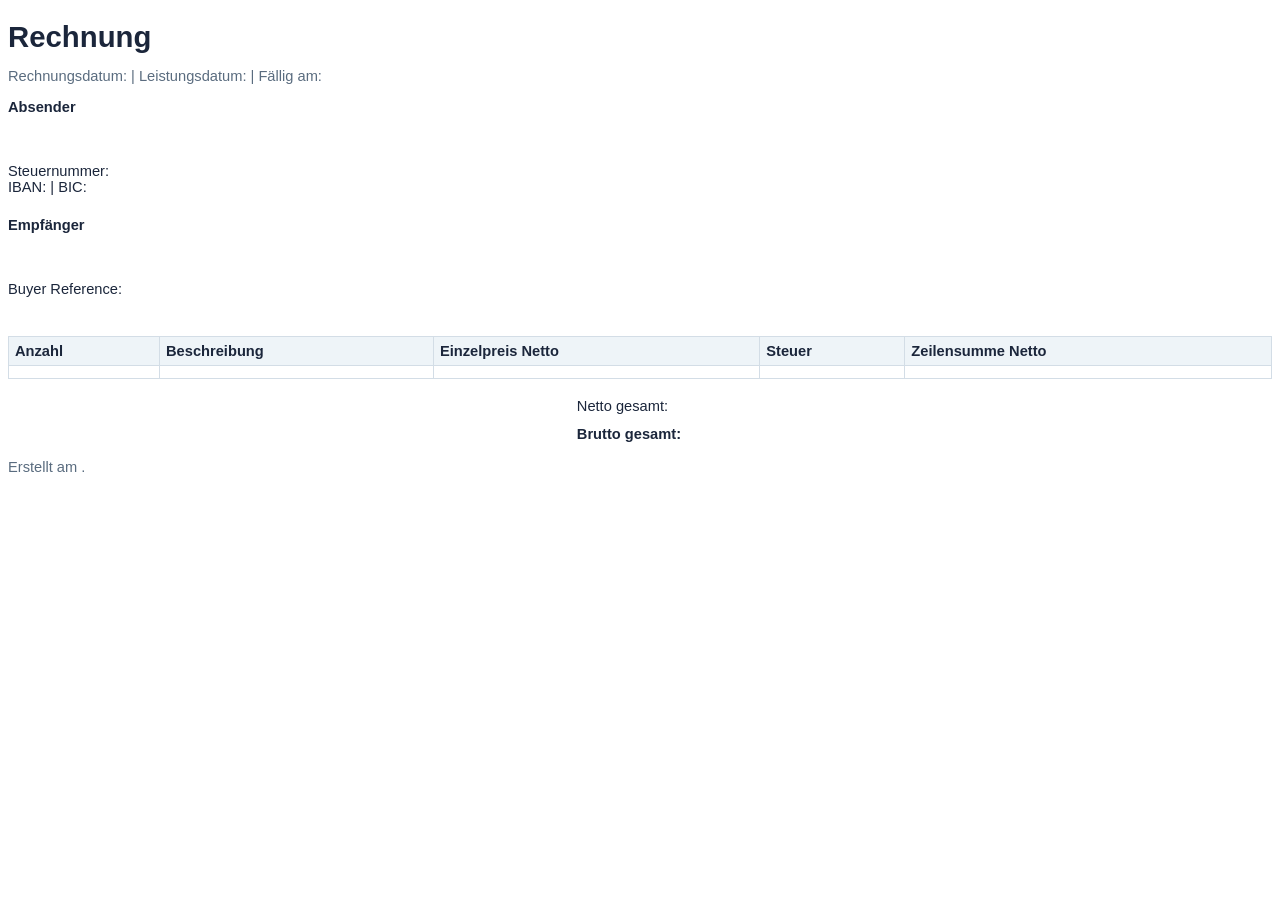
==== src/main/resources/templates/pdf/invoice.html @ 544d00b1 "init" ====
<!DOCTYPE html>
<html lang="de" xmlns:th="http://www.thymeleaf.org">
<head>
    <meta charset="UTF-8" />
    <style>
        @page { size: A4; margin: 2cm; }
        body { font-family: Helvetica, sans-serif; color: #1b263b; font-size: 11pt; }
        h1 { margin-bottom: 0.3rem; }
        .muted { color: #5a6c7f; }
        .block { margin-bottom: 0.4rem; }
        .spacer { height: 16px; }
        .table-section { margin-top: 0.6rem; }
        table { width: 100%; border-collapse: collapse; margin-top: 1rem; }
        th, td { border: 1px solid #d3dde6; padding: 6px; text-align: left; }
        th { background: #eef4f8; }
        .right { text-align: right; }
        .totals { margin-top: 1rem; width: 55%; margin-left: auto; }
        .totals td { border: none; padding: 3px 0; }
    </style>
</head>
<body>
<h1>Rechnung <span th:text="${invoice.meta.invoiceNumber}"></span></h1>
<p class="muted">
    Rechnungsdatum: <span th:text="${#temporals.format(invoice.meta.invoiceDate, 'dd.MM.yyyy')}"></span> |
    Leistungsdatum: <span th:text="${#temporals.format(invoice.meta.serviceDate, 'dd.MM.yyyy')}"></span> |
    Fällig am: <span th:text="${#temporals.format(dueDate, 'dd.MM.yyyy')}"></span>
</p>

<div class="block">
    <strong>Absender</strong><br />
    <span th:text="${invoice.seller.name}"></span><br />
    <span th:text="${invoice.seller.street}"></span><br />
    <span th:text="${invoice.seller.zip + ' ' + invoice.seller.city}"></span><br />
    Steuernummer: <span th:text="${invoice.seller.taxNumber}"></span><br />
    IBAN: <span th:text="${invoice.seller.iban}"></span>
    <span th:if="${invoice.seller.bic != null and !invoice.seller.bic.isBlank()}"> | BIC: <span th:text="${invoice.seller.bic}"></span></span>
</div>

<div class="spacer"></div>

<div class="block">
    <strong>Empfänger</strong><br />
    <span th:text="${invoice.buyer.name}"></span><br />
    <span th:text="${invoice.buyer.street}"></span><br />
    <span th:text="${invoice.buyer.zip + ' ' + invoice.buyer.city}"></span><br />
    <span th:if="${invoice.buyer.buyerReference != null and !invoice.buyer.buyerReference.isBlank()}">
        Buyer Reference: <span th:text="${invoice.buyer.buyerReference}"></span>
    </span>
</div>

<div class="spacer"></div>

<div class="table-section">
<table>
    <thead>
    <tr>
        <th>Anzahl</th>
        <th>Beschreibung</th>
        <th>Einzelpreis Netto</th>
        <th>Steuer</th>
        <th>Zeilensumme Netto</th>
    </tr>
    </thead>
    <tbody>
    <tr th:each="item : ${invoice.items}">
        <td th:text="${item.quantity}"></td>
        <td th:text="${item.description}"></td>
        <td class="right" th:text="${#numbers.formatDecimal(item.unitPriceNet, 1, 2)} + ' EUR'"></td>
        <td class="right" th:text="${item.vatRate.label()}"></td>
        <td class="right" th:text="${#numbers.formatDecimal(item.quantity * item.unitPriceNet, 1, 2)} + ' EUR'"></td>
    </tr>
    </tbody>
</table>
</div>

<table class="totals">
    <tr>
        <td>Netto gesamt:</td>
        <td class="right" th:text="${#numbers.formatDecimal(totals.netTotal, 1, 2)} + ' EUR'"></td>
    </tr>
    <tr th:each="tax : ${totals.taxSummaries}">
        <td th:text="${'Steuer ' + #numbers.formatDecimal(tax.taxRate,1,2) + '%:'}"></td>
        <td class="right" th:text="${#numbers.formatDecimal(tax.taxAmount, 1, 2)} + ' EUR'"></td>
    </tr>
    <tr>
        <td><strong>Brutto gesamt:</strong></td>
        <td class="right"><strong th:text="${#numbers.formatDecimal(totals.grossTotal, 1, 2)} + ' EUR'"></strong></td>
    </tr>
</table>

<p class="muted">Erstellt am <span th:text="${#temporals.format(today, 'dd.MM.yyyy')}"></span>.</p>
</body>
</html>
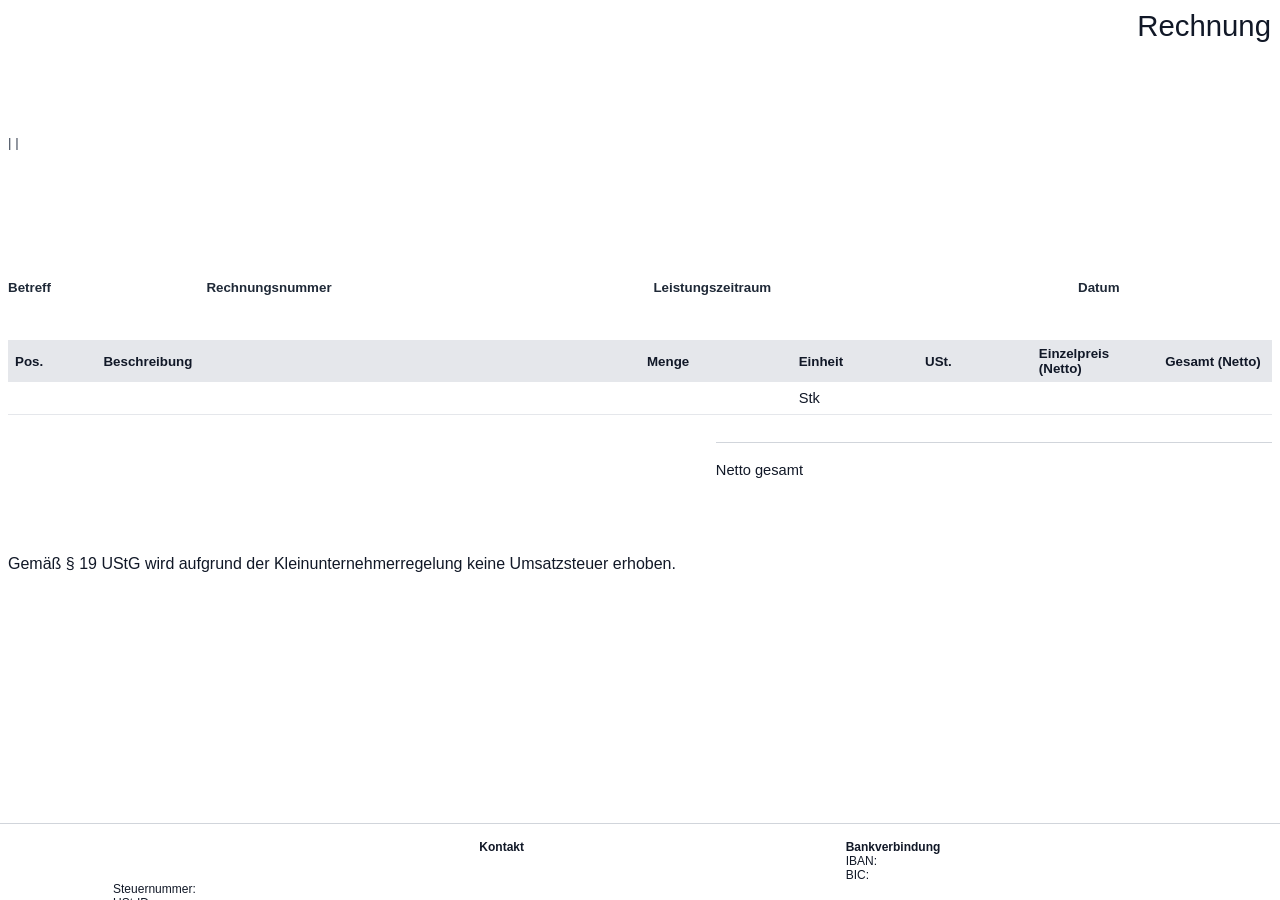
==== commit aefb1726: "Improve invoice workflow and PDF output for freelancer use" ====
--- a/src/main/resources/templates/pdf/invoice.html
+++ b/src/main/resources/templates/pdf/invoice.html
@@ -3,91 +3,186 @@
 <head>
     <meta charset="UTF-8" />
     <style>
-        @page { size: A4; margin: 2cm; }
-        body { font-family: Helvetica, sans-serif; color: #1b263b; font-size: 11pt; }
-        h1 { margin-bottom: 0.3rem; }
-        .muted { color: #5a6c7f; }
-        .block { margin-bottom: 0.4rem; }
-        .spacer { height: 16px; }
-        .table-section { margin-top: 0.6rem; }
-        table { width: 100%; border-collapse: collapse; margin-top: 1rem; }
-        th, td { border: 1px solid #d3dde6; padding: 6px; text-align: left; }
-        th { background: #eef4f8; }
-        .right { text-align: right; }
-        .totals { margin-top: 1rem; width: 55%; margin-left: auto; }
-        .totals td { border: none; padding: 3px 0; }
+        @page { size: A4; margin: 18mm 18mm 16mm 18mm; }
+        body { font-family: Helvetica, sans-serif; color: #111827; font-size: 11pt; }
+        h1, h2, h3, p { margin: 0; }
+        .top { margin-bottom: 8mm; padding-bottom: 34mm; }
+        .brand-row { width: 100%; border-collapse: collapse; margin-bottom: 24mm; }
+        .brand-row td { border: none; vertical-align: bottom; }
+        .brand { font-size: 24pt; font-weight: 700; }
+        .invoice-title { text-align: right; font-size: 22pt; font-weight: 500; }
+        .address-line { font-size: 10pt; color: #374151; margin-bottom: 8mm; }
+        .recipient { font-size: 12pt; line-height: 1.35; margin-bottom: 15mm; }
+        .meta { width: 100%; border-collapse: collapse; margin-bottom: 10mm; }
+        .meta th { border: none; text-align: left; color: #1f2937; font-size: 10pt; padding: 0 6mm 2mm 0; }
+        .meta td { border: none; text-align: left; font-size: 12pt; padding: 0 6mm 0 0; }
+        .lines { width: 100%; border-collapse: collapse; margin-top: 4mm; }
+        .lines th { background: #e5e7eb; font-size: 10pt; text-align: left; padding: 6px 7px; border: none; }
+        .lines td { border: none; border-bottom: 1px solid #e5e7eb; padding: 8px 7px; vertical-align: top; }
+        .num { width: 7%; }
+        .desc { width: 43%; }
+        .qty { width: 12%; text-align: right; }
+        .unit { width: 10%; }
+        .vat { width: 9%; text-align: right; }
+        .price { width: 10%; text-align: right; }
+        .sum { width: 12%; text-align: right; }
+        .desc-sub { display: block; color: #6b7280; margin-top: 2px; }
+        .totals-box { margin-top: 7mm; border-top: 1px solid #d1d5db; padding-top: 4mm; width: 44%; margin-left: auto; }
+        .totals-box table { width: 100%; border-collapse: collapse; }
+        .totals-box td { border: none; padding: 1.2mm 0; font-size: 11pt; }
+        .totals-box .label { text-align: left; }
+        .totals-box .value { text-align: right; }
+        .totals-box .grand td { padding-top: 3mm; font-size: 14pt; font-weight: 700; }
+        .notes { margin-top: 12mm; font-size: 12pt; line-height: 1.35; }
+        .notes p { margin-bottom: 4mm; white-space: pre-line; }
+        .footer {
+            position: fixed;
+            left: 0;
+            right: 0;
+            bottom: -12mm;
+            height: 26mm;
+            border-top: 1px solid #d1d5db;
+            padding: 4mm 18mm 2mm 18mm;
+            font-size: 9pt;
+            color: #111827;
+        }
+        .footer-grid {
+            width: 100%;
+            border-collapse: separate;
+            border-spacing: 12mm 0;
+        }
+        .footer-grid td {
+            border: none;
+            width: 33%;
+            vertical-align: top;
+            padding: 0;
+        }
+        .footer-page {
+            position: absolute;
+            right: 18mm;
+            bottom: 0;
+            text-align: right;
+            white-space: nowrap;
+        }
+        .muted { color: #4b5563; }
     </style>
 </head>
 <body>
-<h1>Rechnung <span th:text="${invoice.meta.invoiceNumber}"></span></h1>
-<p class="muted">
-    Rechnungsdatum: <span th:text="${#temporals.format(invoice.meta.invoiceDate, 'dd.MM.yyyy')}"></span> |
-    Leistungsdatum: <span th:text="${#temporals.format(invoice.meta.serviceDate, 'dd.MM.yyyy')}"></span> |
-    Fällig am: <span th:text="${#temporals.format(dueDate, 'dd.MM.yyyy')}"></span>
-</p>
+<div class="top">
+    <table class="brand-row">
+        <tr>
+            <td class="brand" th:text="${invoice.seller.name}"></td>
+            <td class="invoice-title">Rechnung</td>
+        </tr>
+    </table>
 
-<div class="block">
-    <strong>Absender</strong><br />
-    <span th:text="${invoice.seller.name}"></span><br />
-    <span th:text="${invoice.seller.street}"></span><br />
-    <span th:text="${invoice.seller.zip + ' ' + invoice.seller.city}"></span><br />
-    Steuernummer: <span th:text="${invoice.seller.taxNumber}"></span><br />
-    IBAN: <span th:text="${invoice.seller.iban}"></span>
-    <span th:if="${invoice.seller.bic != null and !invoice.seller.bic.isBlank()}"> | BIC: <span th:text="${invoice.seller.bic}"></span></span>
+    <p class="address-line">
+        <strong th:text="${invoice.seller.name}"></strong>
+        <span> | </span>
+        <span th:text="${invoice.seller.street}"></span>
+        <span> | </span>
+        <span th:text="${invoice.seller.zip + ' ' + invoice.seller.city}"></span>
+    </p>
+
+    <p class="recipient">
+        <span th:text="${invoice.buyer.name}"></span><br />
+        <span th:text="${invoice.buyer.street}"></span><br />
+        <span th:text="${invoice.buyer.zip + ' ' + invoice.buyer.city}"></span>
+    </p>
+
+    <table class="meta">
+        <tr>
+            <th>Betreff</th>
+            <th>Rechnungsnummer</th>
+            <th>Leistungszeitraum</th>
+            <th>Datum</th>
+        </tr>
+        <tr>
+            <td th:text="${invoice.meta.subject}"></td>
+            <td th:text="${invoice.meta.invoiceNumber}"></td>
+            <td>
+                <span th:if="${invoice.meta.servicePeriodStart != null and invoice.meta.servicePeriodEnd != null}"
+                      th:text="${#temporals.format(invoice.meta.servicePeriodStart, 'dd.MM.yyyy') + ' bis ' + #temporals.format(invoice.meta.servicePeriodEnd, 'dd.MM.yyyy')}"></span>
+                <span th:if="${invoice.meta.servicePeriodStart == null or invoice.meta.servicePeriodEnd == null}"
+                      th:text="${#temporals.format(invoice.meta.serviceDate, 'dd.MM.yyyy')}"></span>
+            </td>
+            <td th:text="${#temporals.format(invoice.meta.invoiceDate, 'dd.MM.yyyy')}"></td>
+        </tr>
+    </table>
+
+    <table class="lines">
+        <thead>
+        <tr>
+            <th class="num">Pos.</th>
+            <th class="desc">Beschreibung</th>
+            <th class="qty">Menge</th>
+            <th class="unit">Einheit</th>
+            <th class="vat">USt.</th>
+            <th class="price">Einzelpreis (Netto)</th>
+            <th class="sum">Gesamt (Netto)</th>
+        </tr>
+        </thead>
+        <tbody>
+        <tr th:each="item,iter : ${invoice.items}">
+            <td class="num" th:text="${iter.index + 1} + '.'"></td>
+            <td class="desc">
+                <span th:text="${item.description}"></span>
+            </td>
+            <td class="qty" th:text="${#numbers.formatDecimal(item.quantity, 1, 2)}"></td>
+            <td class="unit">Stk</td>
+            <td class="vat" th:text="${item.vatRate.label()}"></td>
+            <td class="price" th:text="${#numbers.formatDecimal(item.unitPriceNet, 1, 2)}"></td>
+            <td class="sum" th:text="${#numbers.formatDecimal(item.quantity * item.unitPriceNet, 1, 2)}"></td>
+        </tr>
+        </tbody>
+    </table>
+
+    <div class="totals-box">
+        <table>
+            <tr>
+                <td class="label">Netto gesamt</td>
+                <td class="value" th:text="${'€ ' + #numbers.formatDecimal(totals.netTotal, 1, 2)}"></td>
+            </tr>
+            <tr th:if="${!invoice.smallBusinessRegulation}" th:each="tax : ${totals.taxSummaries}">
+                <td class="label" th:text="${'USt ' + #numbers.formatDecimal(tax.taxRate, 1, 2) + '%'}"></td>
+                <td class="value" th:text="${'€ ' + #numbers.formatDecimal(tax.taxAmount, 1, 2)}"></td>
+            </tr>
+            <tr class="grand">
+                <td class="label" th:text="${invoice.smallBusinessRegulation ? 'Gesamt' : 'Gesamt (Brutto)'}"></td>
+                <td class="value" th:text="${'€ ' + #numbers.formatDecimal(totals.grossTotal, 1, 2)}"></td>
+            </tr>
+        </table>
+    </div>
+
+    <div class="notes">
+        <p th:if="${invoice.smallBusinessRegulation}">Gemäß § 19 UStG wird aufgrund der Kleinunternehmerregelung keine Umsatzsteuer erhoben.</p>
+        <p th:if="${invoice.paymentInstructionText != null and !invoice.paymentInstructionText.isBlank()}" th:text="${invoice.paymentInstructionText}"></p>
+    </div>
 </div>
 
-<div class="spacer"></div>
-
-<div class="block">
-    <strong>Empfänger</strong><br />
-    <span th:text="${invoice.buyer.name}"></span><br />
-    <span th:text="${invoice.buyer.street}"></span><br />
-    <span th:text="${invoice.buyer.zip + ' ' + invoice.buyer.city}"></span><br />
-    <span th:if="${invoice.buyer.buyerReference != null and !invoice.buyer.buyerReference.isBlank()}">
-        Buyer Reference: <span th:text="${invoice.buyer.buyerReference}"></span>
-    </span>
+<div class="footer">
+    <table class="footer-grid">
+        <tr>
+            <td>
+                <strong th:text="${invoice.seller.name}"></strong><br />
+                <span th:text="${invoice.seller.street}"></span><br />
+                <span th:text="${invoice.seller.zip + ' ' + invoice.seller.city}"></span><br />
+                <span>Steuernummer: </span><span th:text="${invoice.seller.taxNumber}"></span><br />
+                <span>USt-ID: </span><span th:text="${invoice.seller.vatId != null and !invoice.seller.vatId.isBlank() ? invoice.seller.vatId : '-'}"></span>
+            </td>
+            <td>
+                <strong>Kontakt</strong><br />
+                <span th:text="${invoice.seller.email != null and !invoice.seller.email.isBlank() ? 'E-Mail: ' + invoice.seller.email : 'E-Mail: -'}"></span><br />
+                <span th:text="${invoice.seller.phone != null and !invoice.seller.phone.isBlank() ? 'Telefon: ' + invoice.seller.phone : 'Telefon: -'}"></span>
+            </td>
+            <td>
+                <strong>Bankverbindung</strong><br />
+                <span>IBAN: </span><span th:text="${invoice.seller.iban}"></span><br />
+                <span>BIC: </span><span th:text="${invoice.seller.bic != null and !invoice.seller.bic.isBlank() ? invoice.seller.bic : '-'}"></span>
+            </td>
+        </tr>
+    </table>
+    <div class="footer-page">Seite 1 von 1</div>
 </div>
-
-<div class="spacer"></div>
-
-<div class="table-section">
-<table>
-    <thead>
-    <tr>
-        <th>Anzahl</th>
-        <th>Beschreibung</th>
-        <th>Einzelpreis Netto</th>
-        <th>Steuer</th>
-        <th>Zeilensumme Netto</th>
-    </tr>
-    </thead>
-    <tbody>
-    <tr th:each="item : ${invoice.items}">
-        <td th:text="${item.quantity}"></td>
-        <td th:text="${item.description}"></td>
-        <td class="right" th:text="${#numbers.formatDecimal(item.unitPriceNet, 1, 2)} + ' EUR'"></td>
-        <td class="right" th:text="${item.vatRate.label()}"></td>
-        <td class="right" th:text="${#numbers.formatDecimal(item.quantity * item.unitPriceNet, 1, 2)} + ' EUR'"></td>
-    </tr>
-    </tbody>
-</table>
-</div>
-
-<table class="totals">
-    <tr>
-        <td>Netto gesamt:</td>
-        <td class="right" th:text="${#numbers.formatDecimal(totals.netTotal, 1, 2)} + ' EUR'"></td>
-    </tr>
-    <tr th:each="tax : ${totals.taxSummaries}">
-        <td th:text="${'Steuer ' + #numbers.formatDecimal(tax.taxRate,1,2) + '%:'}"></td>
-        <td class="right" th:text="${#numbers.formatDecimal(tax.taxAmount, 1, 2)} + ' EUR'"></td>
-    </tr>
-    <tr>
-        <td><strong>Brutto gesamt:</strong></td>
-        <td class="right"><strong th:text="${#numbers.formatDecimal(totals.grossTotal, 1, 2)} + ' EUR'"></strong></td>
-    </tr>
-</table>
-
-<p class="muted">Erstellt am <span th:text="${#temporals.format(today, 'dd.MM.yyyy')}"></span>.</p>
 </body>
 </html>
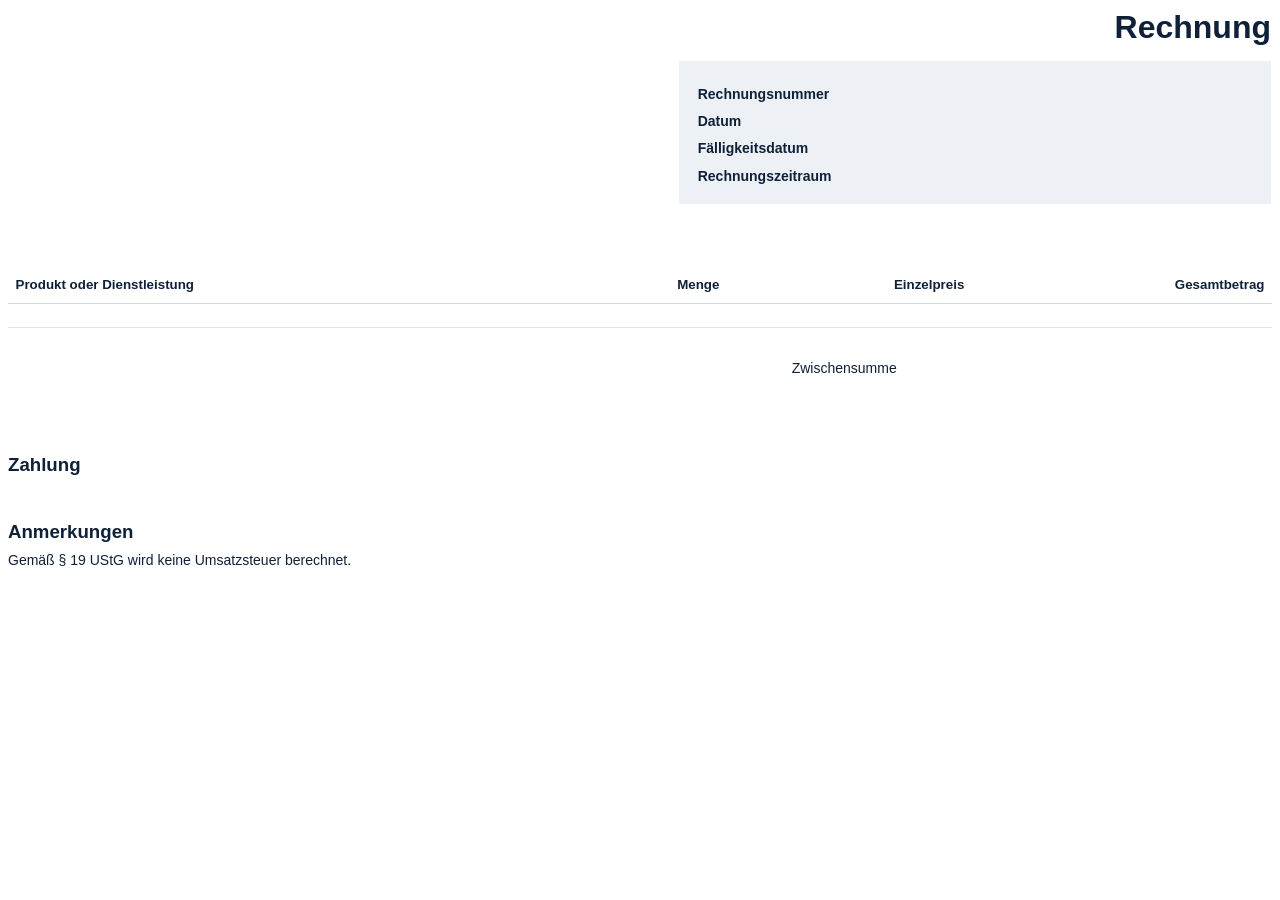
==== commit 42eb472b: "Refine invoice PDF layout and add unit-aware line items" ====
--- a/src/main/resources/templates/pdf/invoice.html
+++ b/src/main/resources/templates/pdf/invoice.html
@@ -3,186 +3,136 @@
 <head>
     <meta charset="UTF-8" />
     <style>
-        @page { size: A4; margin: 18mm 18mm 16mm 18mm; }
-        body { font-family: Helvetica, sans-serif; color: #111827; font-size: 11pt; }
+        @page { size: A4; margin: 18mm; }
+        body { font-family: Helvetica, sans-serif; color: #0f2138; font-size: 10.5pt; }
         h1, h2, h3, p { margin: 0; }
-        .top { margin-bottom: 8mm; padding-bottom: 34mm; }
-        .brand-row { width: 100%; border-collapse: collapse; margin-bottom: 24mm; }
-        .brand-row td { border: none; vertical-align: bottom; }
-        .brand { font-size: 24pt; font-weight: 700; }
-        .invoice-title { text-align: right; font-size: 22pt; font-weight: 500; }
-        .address-line { font-size: 10pt; color: #374151; margin-bottom: 8mm; }
-        .recipient { font-size: 12pt; line-height: 1.35; margin-bottom: 15mm; }
-        .meta { width: 100%; border-collapse: collapse; margin-bottom: 10mm; }
-        .meta th { border: none; text-align: left; color: #1f2937; font-size: 10pt; padding: 0 6mm 2mm 0; }
-        .meta td { border: none; text-align: left; font-size: 12pt; padding: 0 6mm 0 0; }
-        .lines { width: 100%; border-collapse: collapse; margin-top: 4mm; }
-        .lines th { background: #e5e7eb; font-size: 10pt; text-align: left; padding: 6px 7px; border: none; }
-        .lines td { border: none; border-bottom: 1px solid #e5e7eb; padding: 8px 7px; vertical-align: top; }
-        .num { width: 7%; }
-        .desc { width: 43%; }
-        .qty { width: 12%; text-align: right; }
-        .unit { width: 10%; }
-        .vat { width: 9%; text-align: right; }
-        .price { width: 10%; text-align: right; }
-        .sum { width: 12%; text-align: right; }
-        .desc-sub { display: block; color: #6b7280; margin-top: 2px; }
-        .totals-box { margin-top: 7mm; border-top: 1px solid #d1d5db; padding-top: 4mm; width: 44%; margin-left: auto; }
-        .totals-box table { width: 100%; border-collapse: collapse; }
-        .totals-box td { border: none; padding: 1.2mm 0; font-size: 11pt; }
-        .totals-box .label { text-align: left; }
-        .totals-box .value { text-align: right; }
-        .totals-box .grand td { padding-top: 3mm; font-size: 14pt; font-weight: 700; }
-        .notes { margin-top: 12mm; font-size: 12pt; line-height: 1.35; }
-        .notes p { margin-bottom: 4mm; white-space: pre-line; }
-        .footer {
-            position: fixed;
-            left: 0;
-            right: 0;
-            bottom: -12mm;
-            height: 26mm;
-            border-top: 1px solid #d1d5db;
-            padding: 4mm 18mm 2mm 18mm;
-            font-size: 9pt;
-            color: #111827;
-        }
-        .footer-grid {
-            width: 100%;
-            border-collapse: separate;
-            border-spacing: 12mm 0;
-        }
-        .footer-grid td {
-            border: none;
-            width: 33%;
-            vertical-align: top;
-            padding: 0;
-        }
-        .footer-page {
-            position: absolute;
-            right: 18mm;
-            bottom: 0;
-            text-align: right;
-            white-space: nowrap;
-        }
-        .muted { color: #4b5563; }
+        .header { width: 100%; border-collapse: collapse; margin-bottom: 16mm; }
+        .header td { border: none; vertical-align: top; width: 50%; }
+        .sender { line-height: 1.35; font-size: 10pt; margin-bottom: 18mm; }
+        .recipient { line-height: 1.35; }
+        .recipient .name { font-weight: 700; margin-bottom: 1mm; }
+        .title { text-align: right; font-size: 24pt; font-weight: 700; margin-bottom: 4mm; }
+        .meta-box { margin-left: auto; width: 88%; background: #edf1f6; padding: 5mm 5mm 4mm 5mm; }
+        .meta-box table { width: 100%; border-collapse: collapse; }
+        .meta-box td { border: none; padding: 1.5mm 0; }
+        .meta-box td:first-child { font-weight: 700; width: 54%; }
+
+        .line-table { width: 100%; border-collapse: collapse; margin-top: 5mm; }
+        .line-table th { text-align: left; font-size: 10pt; padding: 3mm 2mm; border-bottom: 1px solid #cfd8e4; }
+        .line-table td { padding: 3mm 2mm; border-bottom: 1px solid #dce3ec; vertical-align: top; }
+        .line-table .qty, .line-table .price, .line-table .sum { text-align: right; white-space: nowrap; }
+
+        .totals { margin-top: 7mm; width: 38%; margin-left: auto; }
+        .totals table { width: 100%; border-collapse: collapse; }
+        .totals td { border: none; padding: 1.4mm 0; }
+        .totals td:first-child { text-align: left; }
+        .totals td:last-child { text-align: right; white-space: nowrap; }
+        .totals .gross td { font-size: 11.5pt; font-weight: 700; padding-top: 3mm; }
+
+        .section { margin-top: 12mm; }
+        .section h3 { font-size: 14pt; margin-bottom: 2mm; }
+        .section p { line-height: 1.4; white-space: pre-line; }
     </style>
 </head>
 <body>
-<div class="top">
-    <table class="brand-row">
+<table class="header">
+    <tr>
+        <td>
+            <div class="sender">
+                <p th:text="${invoice.seller.name}"></p>
+                <p th:text="${invoice.seller.street}"></p>
+                <p th:text="${invoice.seller.zip + ' ' + invoice.seller.city}"></p>
+                <p th:text="${'Steuernummer: ' + invoice.seller.taxNumber}"></p>
+                <p th:if="${invoice.seller.email != null and !invoice.seller.email.isBlank()}" th:text="${invoice.seller.email}"></p>
+                <p th:if="${invoice.seller.phone != null and !invoice.seller.phone.isBlank()}" th:text="${invoice.seller.phone}"></p>
+            </div>
+
+            <div class="recipient">
+                <p class="name" th:text="${invoice.buyer.name}"></p>
+                <p th:text="${invoice.buyer.street}"></p>
+                <p th:text="${invoice.buyer.zip + ' ' + invoice.buyer.city}"></p>
+                <p th:if="${invoice.buyer.vatId != null and !invoice.buyer.vatId.isBlank()}" th:text="${'USt-IdNr.: ' + invoice.buyer.vatId}"></p>
+            </div>
+        </td>
+        <td>
+            <h1 class="title">Rechnung</h1>
+
+            <div class="meta-box">
+                <table>
+                    <tr>
+                        <td>Rechnungsnummer</td>
+                        <td th:text="${invoice.meta.invoiceNumber}"></td>
+                    </tr>
+                    <tr>
+                        <td>Datum</td>
+                        <td th:text="${#temporals.format(invoice.meta.invoiceDate, 'dd.MM.yyyy')}"></td>
+                    </tr>
+                    <tr>
+                        <td>Fälligkeitsdatum</td>
+                        <td th:text="${#temporals.format(dueDate, 'dd.MM.yyyy')}"></td>
+                    </tr>
+                    <tr>
+                        <td>Rechnungszeitraum</td>
+                        <td>
+                            <span th:if="${invoice.meta.servicePeriodStart != null and invoice.meta.servicePeriodEnd != null}"
+                                  th:text="${#temporals.format(invoice.meta.servicePeriodStart, 'dd.MM.yyyy') + ' - ' + #temporals.format(invoice.meta.servicePeriodEnd, 'dd.MM.yyyy')}"></span>
+                            <span th:if="${invoice.meta.servicePeriodStart == null or invoice.meta.servicePeriodEnd == null}"
+                                  th:text="${#temporals.format(invoice.meta.serviceDate, 'dd.MM.yyyy')}"></span>
+                        </td>
+                    </tr>
+                </table>
+            </div>
+        </td>
+    </tr>
+</table>
+
+<table class="line-table">
+    <thead>
+    <tr>
+        <th>Produkt oder Dienstleistung</th>
+        <th class="qty">Menge</th>
+        <th class="price">Einzelpreis</th>
+        <th class="sum">Gesamtbetrag</th>
+    </tr>
+    </thead>
+    <tbody>
+    <tr th:each="item : ${invoice.items}">
+        <td th:text="${item.description}"></td>
+        <td class="qty" th:text="${#numbers.formatDecimal(item.quantity, 1, 2) + ' ' + item.unit.label()}"></td>
+        <td class="price" th:text="${#numbers.formatDecimal(item.unitPriceNet, 1, 2) + ' EUR'}"></td>
+        <td class="sum" th:text="${#numbers.formatDecimal(item.quantity * item.unitPriceNet, 1, 2) + ' EUR'}"></td>
+    </tr>
+    </tbody>
+</table>
+
+<div class="totals">
+    <table>
         <tr>
-            <td class="brand" th:text="${invoice.seller.name}"></td>
-            <td class="invoice-title">Rechnung</td>
+            <td>Zwischensumme</td>
+            <td th:text="${#numbers.formatDecimal(totals.netTotal, 1, 2) + ' EUR'}"></td>
+        </tr>
+        <tr th:if="${!invoice.smallBusinessRegulation}" th:each="tax : ${totals.taxSummaries}">
+            <td th:text="${'USt ' + #numbers.formatDecimal(tax.taxRate, 1, 2) + '%'}"></td>
+            <td th:text="${#numbers.formatDecimal(tax.taxAmount, 1, 2) + ' EUR'}"></td>
+        </tr>
+        <tr class="gross">
+            <td th:text="${invoice.smallBusinessRegulation ? 'Gesamtbetrag' : 'Gesamtbetrag (Brutto)'}"></td>
+            <td th:text="${#numbers.formatDecimal(totals.grossTotal, 1, 2) + ' EUR'}"></td>
         </tr>
     </table>
-
-    <p class="address-line">
-        <strong th:text="${invoice.seller.name}"></strong>
-        <span> | </span>
-        <span th:text="${invoice.seller.street}"></span>
-        <span> | </span>
-        <span th:text="${invoice.seller.zip + ' ' + invoice.seller.city}"></span>
-    </p>
-
-    <p class="recipient">
-        <span th:text="${invoice.buyer.name}"></span><br />
-        <span th:text="${invoice.buyer.street}"></span><br />
-        <span th:text="${invoice.buyer.zip + ' ' + invoice.buyer.city}"></span>
-    </p>
-
-    <table class="meta">
-        <tr>
-            <th>Betreff</th>
-            <th>Rechnungsnummer</th>
-            <th>Leistungszeitraum</th>
-            <th>Datum</th>
-        </tr>
-        <tr>
-            <td th:text="${invoice.meta.subject}"></td>
-            <td th:text="${invoice.meta.invoiceNumber}"></td>
-            <td>
-                <span th:if="${invoice.meta.servicePeriodStart != null and invoice.meta.servicePeriodEnd != null}"
-                      th:text="${#temporals.format(invoice.meta.servicePeriodStart, 'dd.MM.yyyy') + ' bis ' + #temporals.format(invoice.meta.servicePeriodEnd, 'dd.MM.yyyy')}"></span>
-                <span th:if="${invoice.meta.servicePeriodStart == null or invoice.meta.servicePeriodEnd == null}"
-                      th:text="${#temporals.format(invoice.meta.serviceDate, 'dd.MM.yyyy')}"></span>
-            </td>
-            <td th:text="${#temporals.format(invoice.meta.invoiceDate, 'dd.MM.yyyy')}"></td>
-        </tr>
-    </table>
-
-    <table class="lines">
-        <thead>
-        <tr>
-            <th class="num">Pos.</th>
-            <th class="desc">Beschreibung</th>
-            <th class="qty">Menge</th>
-            <th class="unit">Einheit</th>
-            <th class="vat">USt.</th>
-            <th class="price">Einzelpreis (Netto)</th>
-            <th class="sum">Gesamt (Netto)</th>
-        </tr>
-        </thead>
-        <tbody>
-        <tr th:each="item,iter : ${invoice.items}">
-            <td class="num" th:text="${iter.index + 1} + '.'"></td>
-            <td class="desc">
-                <span th:text="${item.description}"></span>
-            </td>
-            <td class="qty" th:text="${#numbers.formatDecimal(item.quantity, 1, 2)}"></td>
-            <td class="unit">Stk</td>
-            <td class="vat" th:text="${item.vatRate.label()}"></td>
-            <td class="price" th:text="${#numbers.formatDecimal(item.unitPriceNet, 1, 2)}"></td>
-            <td class="sum" th:text="${#numbers.formatDecimal(item.quantity * item.unitPriceNet, 1, 2)}"></td>
-        </tr>
-        </tbody>
-    </table>
-
-    <div class="totals-box">
-        <table>
-            <tr>
-                <td class="label">Netto gesamt</td>
-                <td class="value" th:text="${'€ ' + #numbers.formatDecimal(totals.netTotal, 1, 2)}"></td>
-            </tr>
-            <tr th:if="${!invoice.smallBusinessRegulation}" th:each="tax : ${totals.taxSummaries}">
-                <td class="label" th:text="${'USt ' + #numbers.formatDecimal(tax.taxRate, 1, 2) + '%'}"></td>
-                <td class="value" th:text="${'€ ' + #numbers.formatDecimal(tax.taxAmount, 1, 2)}"></td>
-            </tr>
-            <tr class="grand">
-                <td class="label" th:text="${invoice.smallBusinessRegulation ? 'Gesamt' : 'Gesamt (Brutto)'}"></td>
-                <td class="value" th:text="${'€ ' + #numbers.formatDecimal(totals.grossTotal, 1, 2)}"></td>
-            </tr>
-        </table>
-    </div>
-
-    <div class="notes">
-        <p th:if="${invoice.smallBusinessRegulation}">Gemäß § 19 UStG wird aufgrund der Kleinunternehmerregelung keine Umsatzsteuer erhoben.</p>
-        <p th:if="${invoice.paymentInstructionText != null and !invoice.paymentInstructionText.isBlank()}" th:text="${invoice.paymentInstructionText}"></p>
-    </div>
 </div>
 
-<div class="footer">
-    <table class="footer-grid">
-        <tr>
-            <td>
-                <strong th:text="${invoice.seller.name}"></strong><br />
-                <span th:text="${invoice.seller.street}"></span><br />
-                <span th:text="${invoice.seller.zip + ' ' + invoice.seller.city}"></span><br />
-                <span>Steuernummer: </span><span th:text="${invoice.seller.taxNumber}"></span><br />
-                <span>USt-ID: </span><span th:text="${invoice.seller.vatId != null and !invoice.seller.vatId.isBlank() ? invoice.seller.vatId : '-'}"></span>
-            </td>
-            <td>
-                <strong>Kontakt</strong><br />
-                <span th:text="${invoice.seller.email != null and !invoice.seller.email.isBlank() ? 'E-Mail: ' + invoice.seller.email : 'E-Mail: -'}"></span><br />
-                <span th:text="${invoice.seller.phone != null and !invoice.seller.phone.isBlank() ? 'Telefon: ' + invoice.seller.phone : 'Telefon: -'}"></span>
-            </td>
-            <td>
-                <strong>Bankverbindung</strong><br />
-                <span>IBAN: </span><span th:text="${invoice.seller.iban}"></span><br />
-                <span>BIC: </span><span th:text="${invoice.seller.bic != null and !invoice.seller.bic.isBlank() ? invoice.seller.bic : '-'}"></span>
-            </td>
-        </tr>
-    </table>
-    <div class="footer-page">Seite 1 von 1</div>
+<div class="section">
+    <h3>Zahlung</h3>
+    <p th:text="${paymentTermsText}"></p>
+    <p th:text="${'IBAN ' + invoice.seller.iban}"></p>
+    <p th:if="${invoice.seller.bic != null and !invoice.seller.bic.isBlank()}" th:text="${'BIC ' + invoice.seller.bic}"></p>
+</div>
+
+<div class="section">
+    <h3>Anmerkungen</h3>
+    <p th:if="${invoice.paymentInstructionText != null and !invoice.paymentInstructionText.isBlank()}" th:text="${invoice.paymentInstructionText}"></p>
+    <p th:if="${invoice.smallBusinessRegulation}">Gemäß § 19 UStG wird keine Umsatzsteuer berechnet.</p>
 </div>
 </body>
 </html>
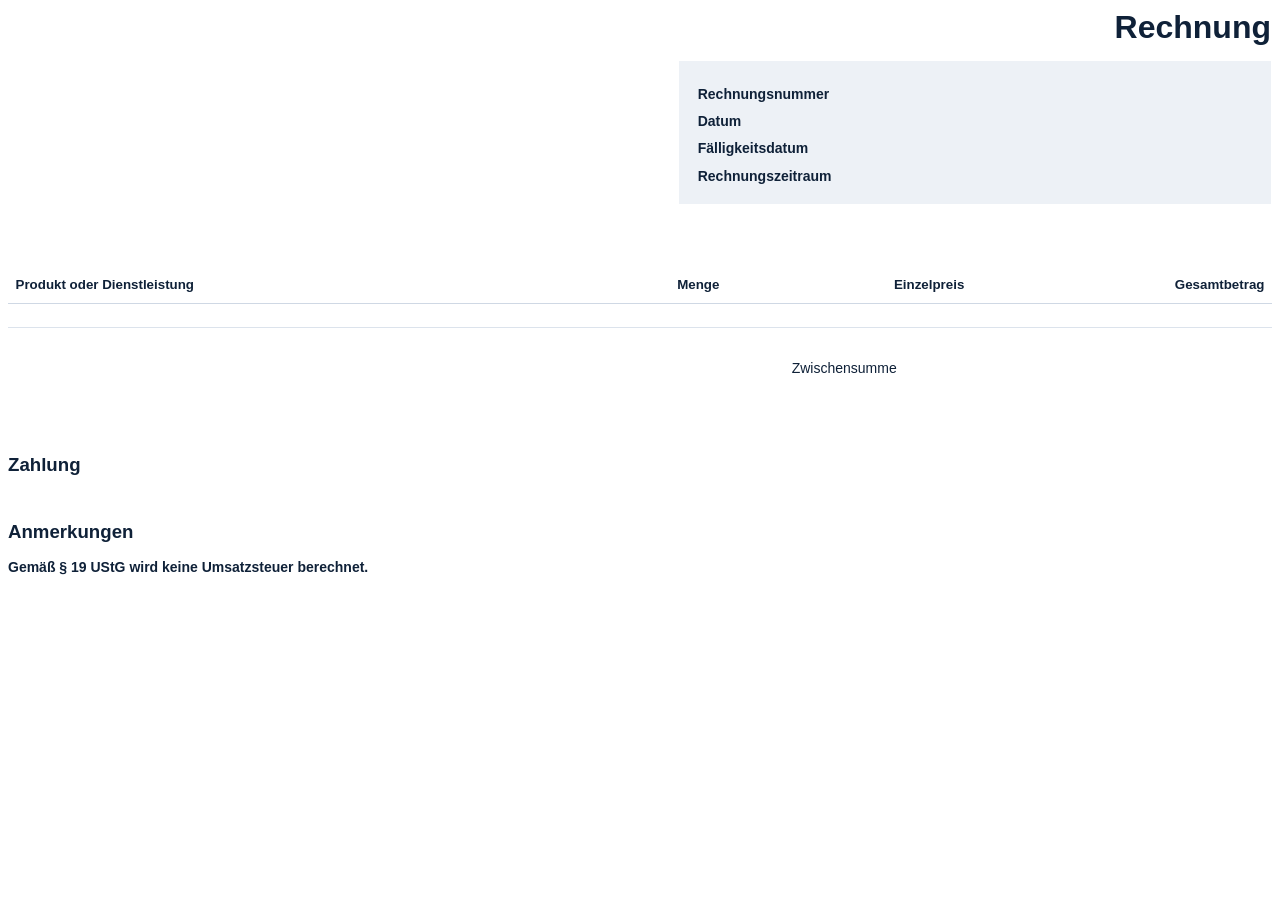
==== commit 27b7716a: "Emphasize small-business VAT note in PDF" ====
--- a/src/main/resources/templates/pdf/invoice.html
+++ b/src/main/resources/templates/pdf/invoice.html
@@ -32,6 +32,7 @@
         .section { margin-top: 12mm; }
         .section h3 { font-size: 14pt; margin-bottom: 2mm; }
         .section p { line-height: 1.4; white-space: pre-line; }
+        .small-business-note { margin-top: 4mm; font-weight: 700; }
     </style>
 </head>
 <body>
@@ -132,7 +133,7 @@
 <div class="section">
     <h3>Anmerkungen</h3>
     <p th:if="${invoice.paymentInstructionText != null and !invoice.paymentInstructionText.isBlank()}" th:text="${invoice.paymentInstructionText}"></p>
-    <p th:if="${invoice.smallBusinessRegulation}">Gemäß § 19 UStG wird keine Umsatzsteuer berechnet.</p>
+    <p class="small-business-note" th:if="${invoice.smallBusinessRegulation}">Gemäß § 19 UStG wird keine Umsatzsteuer berechnet.</p>
 </div>
 </body>
 </html>
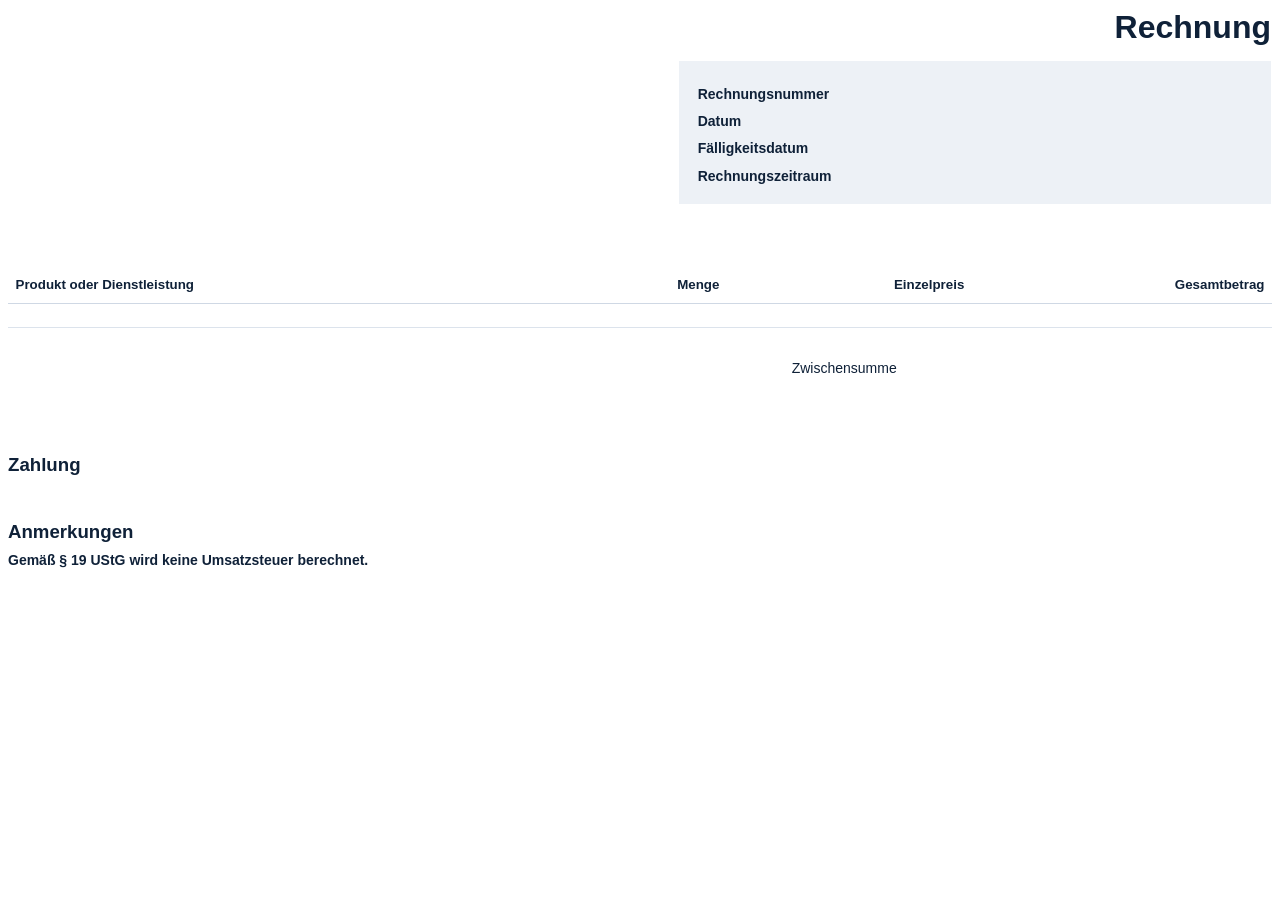
==== commit 778935ae: "kleinunternehmer angepasst" ====
--- a/src/main/resources/templates/pdf/invoice.html
+++ b/src/main/resources/templates/pdf/invoice.html
@@ -32,7 +32,7 @@
         .section { margin-top: 12mm; }
         .section h3 { font-size: 14pt; margin-bottom: 2mm; }
         .section p { line-height: 1.4; white-space: pre-line; }
-        .small-business-note { margin-top: 4mm; font-weight: 700; }
+        .small-business-note { font-weight: 700; margin-bottom: 3mm; }
     </style>
 </head>
 <body>
@@ -132,8 +132,8 @@
 
 <div class="section">
     <h3>Anmerkungen</h3>
+    <p class="small-business-note" th:if="${invoice.smallBusinessRegulation}">Gemäß § 19 UStG wird keine Umsatzsteuer berechnet.</p>
     <p th:if="${invoice.paymentInstructionText != null and !invoice.paymentInstructionText.isBlank()}" th:text="${invoice.paymentInstructionText}"></p>
-    <p class="small-business-note" th:if="${invoice.smallBusinessRegulation}">Gemäß § 19 UStG wird keine Umsatzsteuer berechnet.</p>
 </div>
 </body>
 </html>
